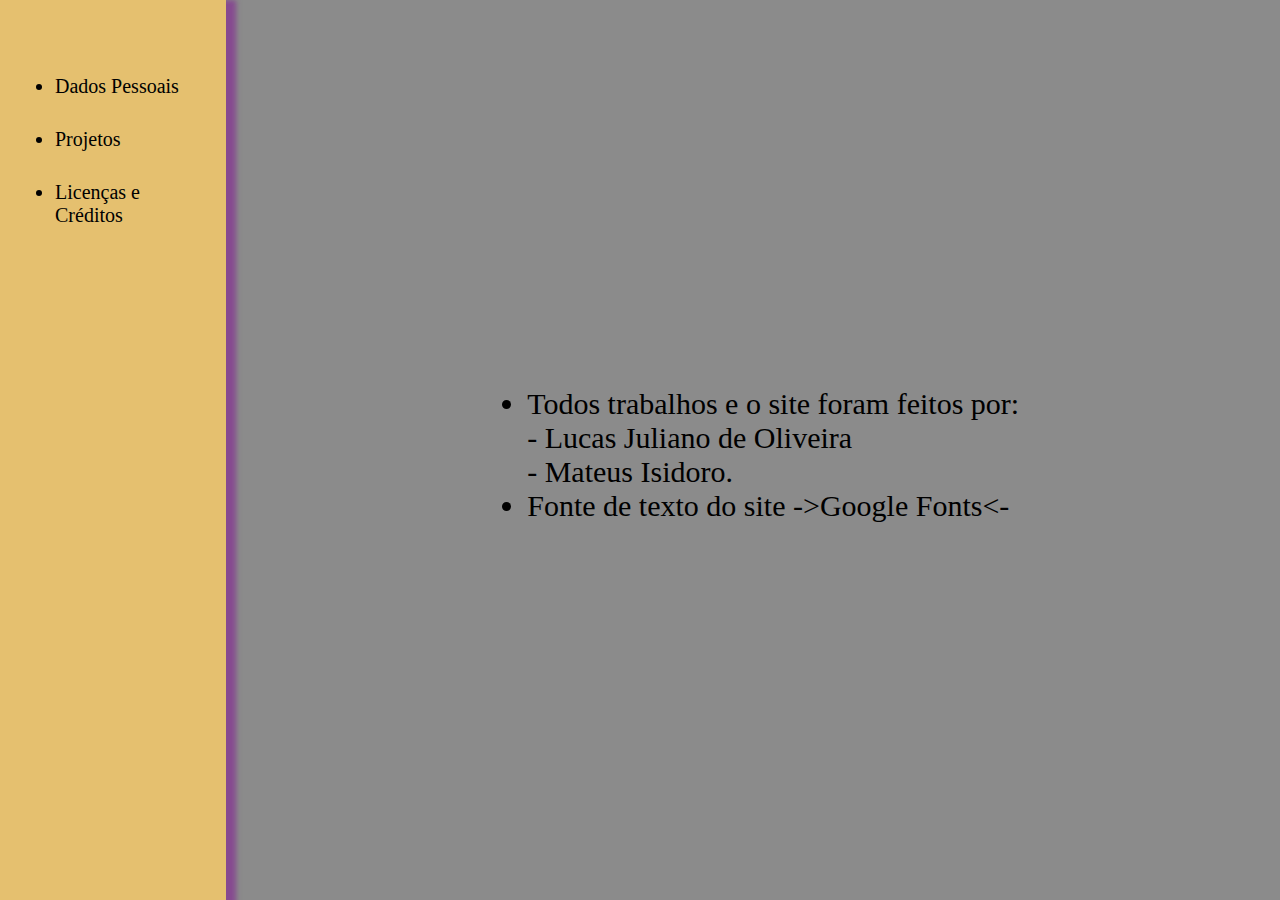
==== liecr.html @ 1790d753 "Inicial" ====
<!DOCTYPE html>
<html lang="pt-BR">
<head>
    <meta charset="UTF-8">
    <meta name="viewport" content="width=device-width, initial-scale=1.0">
    <title>Licenças e Créditos</title>
    <!-- <link rel="icon" type="image/x-icon" href="icone.ico"> -->
    <link rel="stylesheet" href="style.css">
    <script src="js.js"></script>

</head>
<body onload="ajusta()">
    <div class="pagina">
        <aside id="aside">
            <img src="menu.png" alt="" class="menu" onclick="hamburguer();">
            <div class="textos">
                <ul class="ul" id="ul">
                     <li id="asideli"><a href="index.html">Dados Pessoais</a><img src="seta.png" alt="" id="seta"></li>
                     <li id="asideli"><a href="projetos.html">Projetos</a><img src="seta.png" alt="" id="seta"></li>
                     <li id="asideli"><a href="liecr.html">Licenças e Créditos</a><img src="seta.png" alt="" id="seta"></li>
                </ul>
            </div>
        </aside>
        <div class="artigo" id="artigo">
            <div class="textoo">
                <ul class="creditos">
                    <li>Todos trabalhos e o site foram feitos por:<br> - Lucas Juliano de Oliveira <br> - Mateus Isidoro.</li>
                    <li class="fonte">Fonte de texto do site <a href="https://fonts.google.com/specimen/Indie+Flower?query=indie+flower" class="fonte" target="_blank">->Google Fonts<-</a></li>
                </ul>
            </div>
        </div>
    </div>
</body>
</html>
---- style.css ----
*{margin: 0px;}

body{
  width: 100vh;
  height: 100%;
  overflow-x: hidden;
  display: flex;
  flex-direction: column;
  font-family: "Indie Flower", cursive;
}

.ínimg{
  width: 100vw;
  height: 200px;
  background-color: brown;
  box-shadow: 5px 5px 5px 5px #842593a3;
  z-index: 1;
  display: flex;
  flex-direction: row;
}

aside{
  background-color: rgb(229, 192, 111);
  color: black;
  height: 200vh;
  width: 275px;
  box-shadow: 5px 5px 5px 5px #842593a3;
  z-index: 99;
  display: flex;
  flex-direction: column;
  justify-content: flex-start;
  justify-items: center;
}

.artigo{
  background-color: #8b8b8b;
  height: 200vh;
  width: 100%;
  text-align: center;
  display: flex;
  flex-direction: column;
  align-items: center;
  justify-content: space-around;
  justify-items: center;
  z-index: 0;
}

.eu{
  height: 100vh;
  width: 100%;
  text-align: center;
  display: flex;
  flex-direction: column;
  align-content: center;
  align-items: center;
  justify-content: center;
  justify-items: center;
}

.fundoeu{
  height: 30%;
  width: 80%;
  display: flex;
  justify-content: center;
  align-items: center;
  background-image: url(fundo.jpg);
  background-size: 100%;
}

.fundoeu2{
  height: 20%;
  width: 80%;
  background-color: white;
  display: flex;
  flex-direction: column;
  align-content: space-between;
  justify-content: center;
  justify-items: center;
  z-index: 0;
}

.fundoeu img{
  border-radius: 100%;
  z-index: 99;
  position: relative;
  width: 150px;
  height: 150px;
}

.pagina{
    width: 100vw;
    height: 100vh;
    display: flex;
    flex-direction: row;    
}

/* barra de rolagem tirada do site https://www.digitalocean.com/community/tutorials/css-scrollbars-pt */
body::-webkit-scrollbar {
  width: 10px;
}

body::-webkit-scrollbar-track {
  background: rgb(81, 76, 67);
}

body::-webkit-scrollbar-thumb {
  background-color: rgb(12, 12, 14);
  border-radius: 20px;
  border: 1px solid orange;
  box-shadow: 2px bisque;
}

/* SCROLL */
a{
  text-decoration: none;
  color: black;
  transform: scale(1);
  transition: 0.5s;
  word-break: normal;
}

a:hover{
  transform: scale(2);
}

.textos li a:hover ~ img {
  display:inline;
}

.textos{
  word-break: break-word;
  margin-left: 15px;
  margin-right: 15px;
  display: flex;
  position: sticky;
  top: 5%;
}

.fonte{
  transform: scale(1);
  transition: 0.5s;
}

.fonte:hover{
  transform: scale(1.2);
}

.creditos{
  font-size: 30px;
}

.GH{
  width: 155px;
  height: 70px;
}

.textoo{
  margin-top: 10px;
  word-break: break-word;
  margin-left: 15px;
  margin-right: 15px;
}

.textoo ul{
  display: flex;
  flex-direction: column;
  text-align: justify;
}

img{
  height: 215px;
  width: 215px;
}

#nome{
  align-self: center;
  justify-self: center;
  font-size: 100px;
  color: white;
  z-index: 200;
}

.textos li{
  margin-top: 30px;
  transform: scale(1);
  transition: 0.5s;
  font-size: 20px;
}

.textos li:hover{
  transform: scale(1.2);
}

.textos li img{
  display: none;
}

.textos li img:hover{
  display: inline;
}

#seta{
  width: 10%;
  height: 10%;
}

button{
  width: 200px;
  height: 200px;
  border: none;
  border-radius: 20px;
  background-color: aliceblue;
  margin: 20px;
  display: flex;
  flex-direction: column;
  align-items: center;
  justify-content: space-around;
  justify-items: center;
  z-index: 0;
  align-content: space-around;
  transform: scale(1);
  transition: 0.5s;
}

button:hover{
  transform: scale(1.4);
  cursor: pointer;
}
button img{
  height: 120px;
  width: 150px;
}

.trabalho, .trabalho1, .trabalho2, .trabalho3, .trabalho4, .trabalho5{
  border: 1px solid coral ;
  width: 0px;
  height: 0px;
  z-index: 50;
  position: fixed;
  top: 25%;
  left: 20%;
  margin: 10px;
  background-color: white;
  backdrop-filter: blur(10px);
  display: none;
  z-index: 101;
}

#repos{
  margin-top: -40px;
}

.ajustatrabalho{
  width: 100%;
  height: 100%;
  display: flex;
  flex-direction: column;
  justify-content: space-around;
  align-items: center;

}

.bibobaba{
  width: 100px;
  height: 100px;
  transition: 1s;
  animation: 1s;
}

.fechar{
  cursor: pointer;
  height: 25px;
  width: 25px;
  border: 1px solid black;
  background-color: red;
  position: absolute;
}

.fundo{
  width: 100%;
  height: 100vh;
  display: flex;
  flex-direction: row;
  z-index: 3;
  position: relative;
}

.bg{
  background-color: hsl(0, 0%, 0%, 10%);
  backdrop-filter: blur(20px);
  width: 200vh;
  min-width: 1000px;
  height: 200vh;
  z-index: 100;
  display: none;
  position: absolute;
}

.menu{
  display:none;
  width: 80px;
  height: 80px;
}
@media screen and (max-width: 415px){
  aside{
    position: fixed;
    width: 0px;
    z-index: 100;
    transition: 0.5s ease-in-out;
    box-shadow: none;
  }

  ul{
    display: none;
  }

  .trabalho, .trabalho1, .trabalho2, .trabalho3, .trabalho4, .trabalho5{
    left: 0px;
    width: 100vw;
    height: 50%;
  }

  .ajustatrabalho{
    width: 100vw;
    height: 100%;
    display: sticky;
  }
  .textos{
    width: 100vw;
  }

  .menu{
    display: flex;
  }

  .eu{
    width: 100%;
  }

  .fundoeu2{
    height: 35%;
  }

  .artigo{
    width: 415px;
    z-index: 99;
    position: absolute;
  }
}
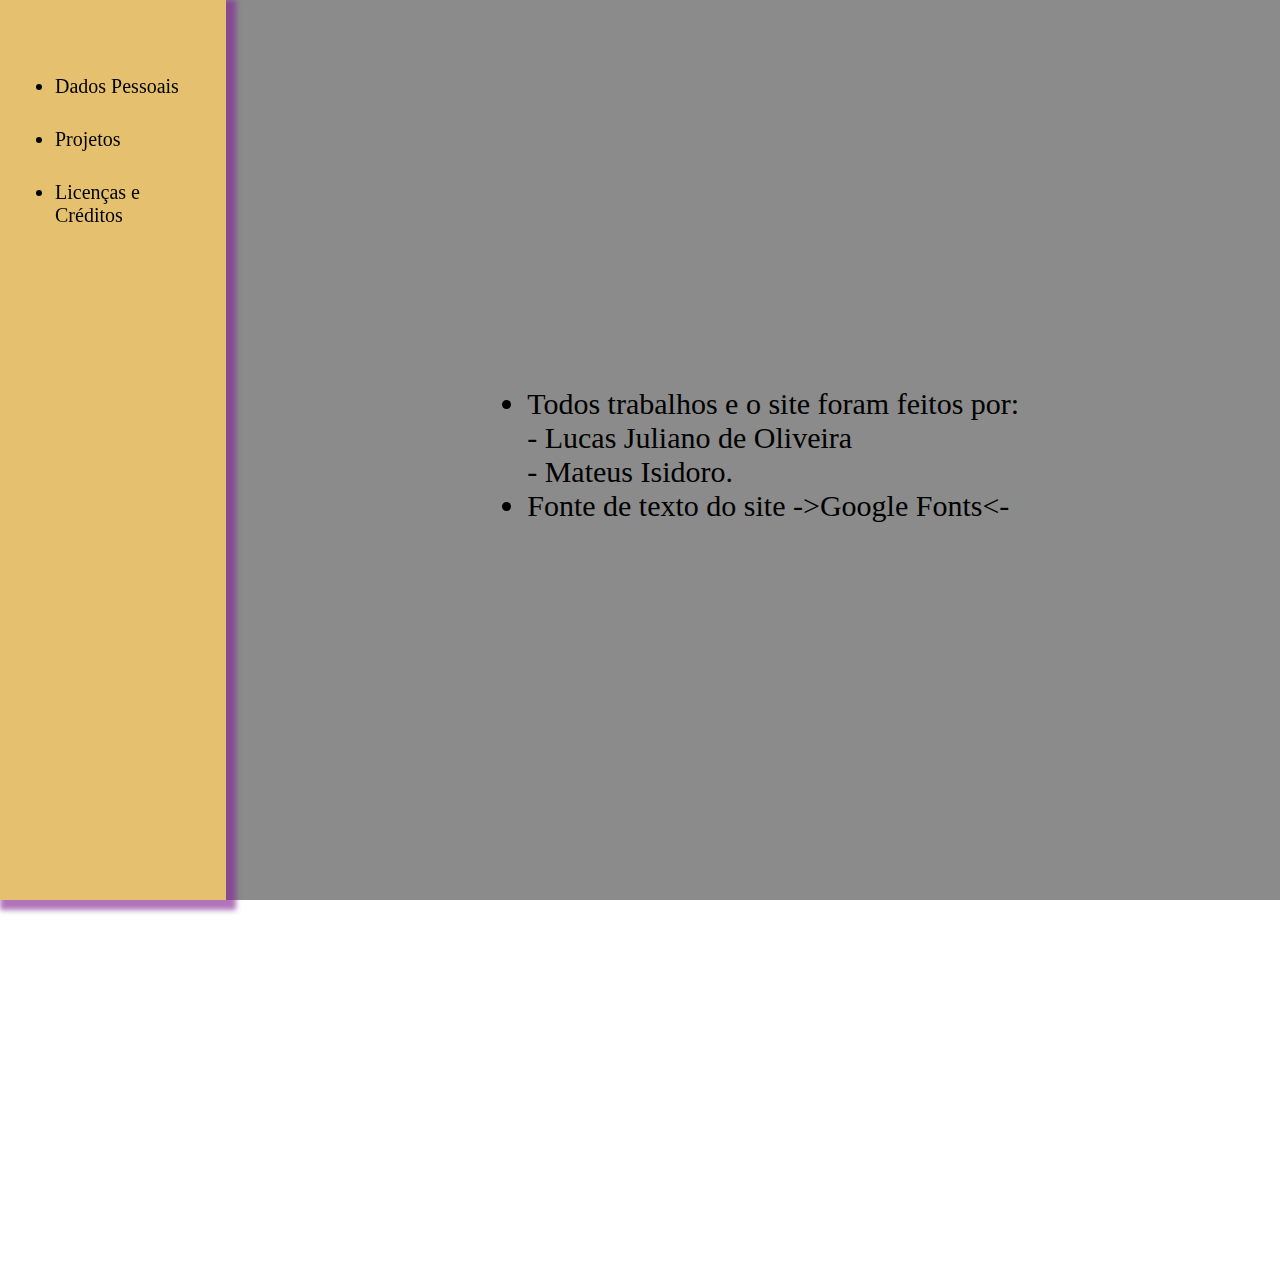
==== commit 9012b7ac: "Imagens alteradas" ====
--- a/liecr.html
+++ b/liecr.html
@@ -4,7 +4,7 @@
     <meta charset="UTF-8">
     <meta name="viewport" content="width=device-width, initial-scale=1.0">
     <title>Licenças e Créditos</title>
-    <!-- <link rel="icon" type="image/x-icon" href="icone.ico"> -->
+    <link rel="icon" type="image/x-icon" href="icone.ico">
     <link rel="stylesheet" href="style.css">
     <script src="js.js"></script>
 
--- a/style.css
+++ b/style.css
@@ -3,8 +3,7 @@
 
 body{
   width: 100vh;
-  height: 100%;
-  overflow-x: hidden;
+  height: 100vw;
   display: flex;
   flex-direction: column;
   font-family: "Indie Flower", cursive;
@@ -44,6 +43,7 @@
   justify-content: space-around;
   justify-items: center;
   z-index: 0;
+  overflow-x: hidden;
 }
 
 .eu{
@@ -303,6 +303,11 @@
   height: 80px;
 }
 @media screen and (max-width: 415px){
+  body{
+    height: 100vw;
+    width: -webkit-fill-available;
+  }
+
   aside{
     position: fixed;
     width: 0px;
@@ -311,6 +316,7 @@
     box-shadow: none;
   }
 
+
   ul{
     display: none;
   }
